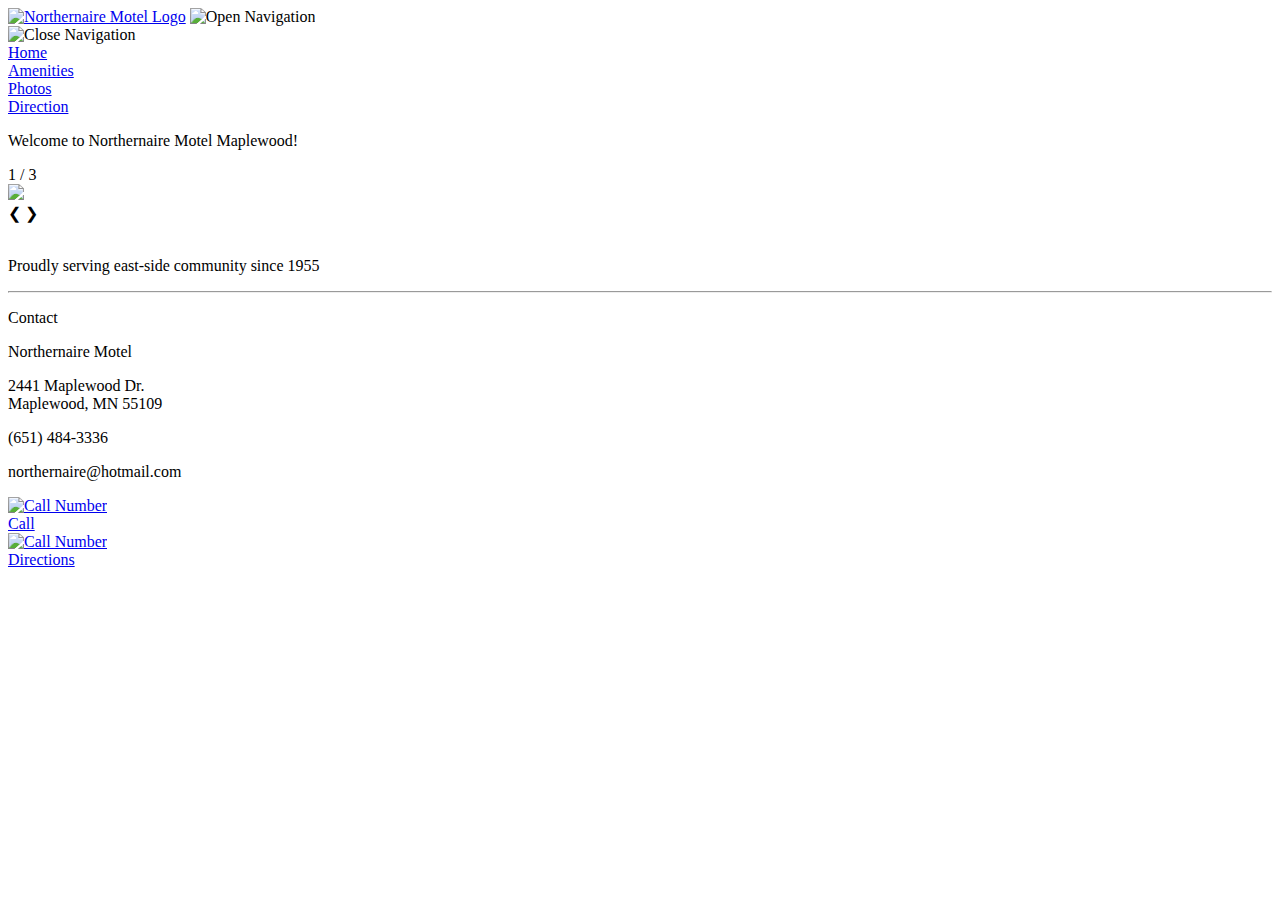
==== index.html @ 65b1c7d0 "Add files via upload" ====
<!DOCTYPE html>
<html lang="en">
<head>
    <meta charset="UTF-8">
    <meta http-equiv="X-UA-Compatible" content="IE=edge">
    <meta name="viewport" content="width=device-width, initial-scale=1.0">
    <title>Northernaire Motel Maplewood Website </title>
    <link rel="stylesheet" href="css/main.css">
</head>

<body>
    <div class="navbar">
        <div class="container">
            <div class="logo">
                <a href="index.html"><img src="Images/logo.png"alt="Northernaire Motel Logo" height="70" width="100" /></a>
                <img id="mobile-cta" class="mobile-menu"src="images/menu.svg" alt="Open Navigation"></id>
            </div>

            <nav>
                <img id="mobile-exit" class="mobile-menu-exit"src="images/exit.svg" alt="Close Navigation"></id>

                <u1 class ="primary-nav">
                    <li class="current"><a href="index.html">Home</a></li>
                    <li><a href="amenities.html">Amenities</a></li>
                    <li><a href="photos.html">Photos</a></li>
                    <li class="direction-mobile"><a href= "direction.html">Direction</a></li>     
                </u1>
            </nav>
            

        </div>
    </div>

    <section class="middle-section">
        
        <div class="container">
            <p class="subhead"> Welcome to Northernaire Motel Maplewood!</p>
        </div>

        <!-- Slideshow for exterior images -->
        <div class="slideshow-container">

            <!-- Full-width images with number and caption text -->
            <div class="mySlides fade">
              <div class="numbertext">1 / 3</div>
              <img src="Images/outside2.jpg" style="width:80%">
            </div>
          
            <div class="mySlides fade">
              <div class="numbertext">2 / 3</div>
              <img src="Images/outside.jpg" style="width:80%">
            </div>
          
            <div class="mySlides fade">
              <div class="numbertext">3 / 3</div>
              <img src="Images/outside3.jpg" style="width:80%">
            </div>
          
            <!-- Next and previous buttons -->
            <a class="prev" onclick="plusSlides(-1)">&#10094;</a>
            <a class="next" onclick="plusSlides(1)">&#10095;</a>
          </div>
          <br>
          
          <!-- The dots/circles -->
          <div style="text-align:center">
            <span class="dot" onclick="currentSlide(1)"></span>
            <span class="dot" onclick="currentSlide(2)"></span>
            <span class="dot" onclick="currentSlide(3)"></span>
          </div>
        

        </div>

        <script>
            var slideIndex = 1;
            showSlides(slideIndex);

            // Next/previous controls
            function plusSlides(n) {
            showSlides(slideIndex += n);
            }

            // Thumbnail image controls
            function currentSlide(n) {
            showSlides(slideIndex = n);
            }

            function showSlides(n) {
            var i;
            var slides = document.getElementsByClassName("mySlides");
            var dots = document.getElementsByClassName("dot");
            if (n > slides.length) {slideIndex = 1}
            if (n < 1) {slideIndex = slides.length}
            for (i = 0; i < slides.length; i++) {
                slides[i].style.display = "none";
            }
            for (i = 0; i < dots.length; i++) {
                dots[i].className = dots[i].className.replace(" active", "");
            }
            slides[slideIndex-1].style.display = "block";
            dots[slideIndex-1].className += " active";
            }

        </script>

        <p class="slogan1">Proudly serving east-side community since 1955</p>
    </section>

    <div class="ending">
        <hr/>
        <p class="ending-header"> Contact </p>
        <p class="name"> Northernaire Motel</p>
        <p class="address"> 2441 Maplewood Dr. <br> Maplewood, MN 55109</p>
        <p class="phone-num"> (651) 484-3336</p>
        <p class="email">northernaire@hotmail.com</p>
    </div>

    <div class="footer">
       <div class="container-footer">
            <div class="call-logo">
                <a href="tel:6514843336"><img src="Images/call.svg" alt="Call Number" height="20" width="auto"><figcaption>Call</figcaption></a>
            </div>

            <div class="direction-logo">
                <a href="https://goo.gl/maps/zzJSdGeAHUsEJjrn8"><img src="Images/map.svg" alt="Call Number" height="20" width="auto"><figcaption>Directions</figcaption></a>
            </div>

       </div>
    </div>
    
    <script>
        const mobileBtn=document.getElementById('mobile-cta')
            nav=document.querySelector('nav')
            mobileBtnExit = document.getElementById('mobile-exit');
       
        mobileBtn.addEventListener('click', () => {
            nav.classList.add('menu-btn');
        })

        mobileBtnExit.addEventListener('click', () => {
            nav.classList.remove('menu-btn');
        })

        
    </script> 
</body>


</html>
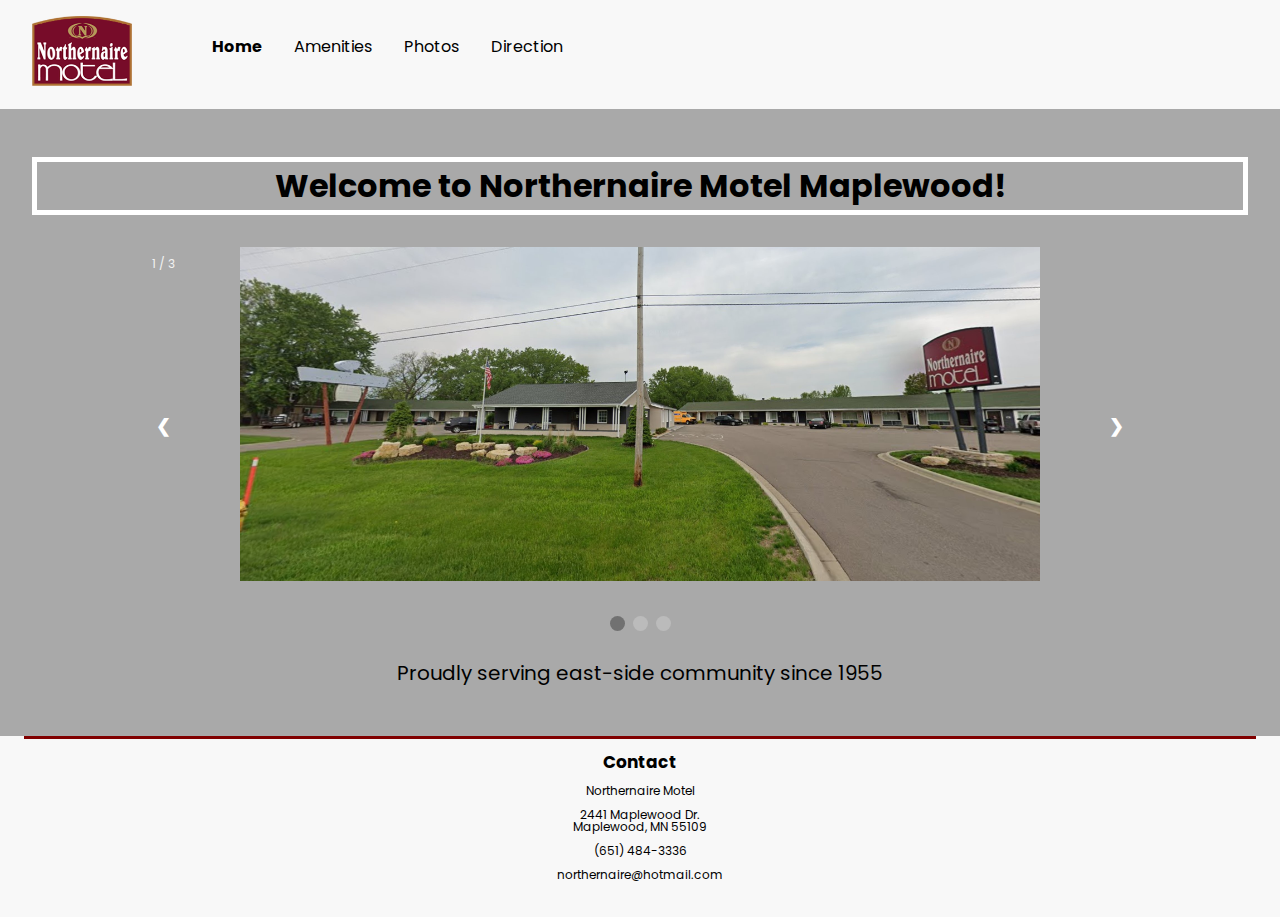
==== commit 156b03ce: "Update index.html" ====
--- a/index.html
+++ b/index.html
@@ -13,11 +13,11 @@
         <div class="container">
             <div class="logo">
                 <a href="index.html"><img src="Images/logo.png"alt="Northernaire Motel Logo" height="70" width="100" /></a>
-                <img id="mobile-cta" class="mobile-menu"src="images/menu.svg" alt="Open Navigation"></id>
+                <img id="mobile-cta" class="mobile-menu"src="Images/menu.svg" alt="Open Navigation"></id>
             </div>
 
             <nav>
-                <img id="mobile-exit" class="mobile-menu-exit"src="images/exit.svg" alt="Close Navigation"></id>
+                <img id="mobile-exit" class="mobile-menu-exit"src="Images/exit.svg" alt="Close Navigation"></id>
 
                 <u1 class ="primary-nav">
                     <li class="current"><a href="index.html">Home</a></li>
--- a/css/main.css
+++ b/css/main.css
@@ -0,0 +1,450 @@
+@import url("https://fonts.googleapis.com/css2?family=Poppins:ital,wght@0,300;1,600&display=swap");
+body {
+  background: darkgray;
+  margin: 0;
+  font-family: 'Poppins';
+}
+
+.navbar {
+  background: #f8f8f8;
+  padding: 1em;
+  /* Users Cursor can hover over hamburger menu */
+}
+
+.navbar nav {
+  display: none;
+}
+
+.navbar .container {
+  display: -webkit-box;
+  display: -ms-flexbox;
+  display: flex;
+}
+
+.navbar .container .logo {
+  padding-left: 1em;
+}
+
+.navbar .mobile-menu {
+  cursor: pointer;
+  position: absolute;
+  right: 30px;
+  top: 30px;
+}
+
+.navbar .primary-nav {
+  padding: 1em 0;
+}
+
+* {
+  -webkit-box-sizing: border-box;
+          box-sizing: border-box;
+}
+
+.middle-section {
+  padding-top: 1em;
+  padding-bottom: 1em;
+  text-align: center;
+  /* Caption text */
+  /* Number (1/3 etc) */
+  /* The dots/bullets/indicators */
+  /* Fading animation */
+}
+
+.middle-section .subhead {
+  font-weight: bold;
+  border-style: solid;
+  border-color: white;
+  border-width: 5px;
+  font-size: 2.0em;
+}
+
+.middle-section .slideshow-container {
+  max-width: 1000px;
+  position: relative;
+  margin: auto;
+}
+
+.middle-section .mySlides {
+  display: none;
+}
+
+.middle-section .prev, .middle-section .next {
+  cursor: pointer;
+  position: absolute;
+  top: 50%;
+  width: auto;
+  margin-top: -22px;
+  padding: 16px;
+  color: white;
+  font-weight: bold;
+  font-size: 18px;
+  -webkit-transition: 0.6s ease;
+  transition: 0.6s ease;
+  border-radius: 0 3px 3px 0;
+  -webkit-user-select: none;
+     -moz-user-select: none;
+      -ms-user-select: none;
+          user-select: none;
+}
+
+.middle-section .next {
+  right: 0;
+  border-radius: 3px 0 0 3px;
+}
+
+.middle-section .prev {
+  left: 0;
+  border-radius: 3px 0 0 3px;
+}
+
+.middle-section .prev:hover, .middle-section .next:hover {
+  background-color: rgba(0, 0, 0, 0.8);
+}
+
+.middle-section .text {
+  color: #f2f2f2;
+  font-size: 15px;
+  padding: 8px 12px;
+  position: absolute;
+  bottom: 8px;
+  width: 100%;
+  text-align: center;
+}
+
+.middle-section .numbertext {
+  color: #f2f2f2;
+  font-size: 12px;
+  padding: 8px 12px;
+  position: absolute;
+  top: 0;
+}
+
+.middle-section .dot {
+  cursor: pointer;
+  height: 15px;
+  width: 15px;
+  margin: 0 2px;
+  background-color: #bbb;
+  border-radius: 50%;
+  display: inline-block;
+  -webkit-transition: background-color 0.6s ease;
+  transition: background-color 0.6s ease;
+}
+
+.middle-section .active, .middle-section .dot:hover {
+  background-color: #717171;
+}
+
+.middle-section .fade {
+  -webkit-animation-name: fade;
+  -webkit-animation-duration: 1.5s;
+  animation-name: fade;
+  animation-duration: 1.5s;
+}
+
+@-webkit-keyframes fade {
+  from {
+    opacity: .4;
+  }
+  to {
+    opacity: 1;
+  }
+}
+
+@keyframes fade {
+  from {
+    opacity: .4;
+  }
+  to {
+    opacity: 1;
+  }
+}
+
+.middle-section .slogan1 {
+  font-size: 20px;
+}
+
+/* Changed all hyperlink color- have 'a' tags  */
+a {
+  color: #444444;
+}
+
+u1 {
+  list-style-type: none;
+  margin: 0;
+  padding: 0;
+}
+
+/* Shift everything */
+section {
+  /* 5em on top/bottom and 2em on left/right */
+  padding: 5em 2em;
+}
+
+/* Centered beginning content */
+nav.menu-btn {
+  display: block;
+}
+
+nav {
+  position: fixed;
+  z-index: 999;
+  width: 50%;
+  right: 0;
+  top: 0;
+  background: lightslategrey;
+  padding: 1em;
+}
+
+nav .primary-nav {
+  margin-top: 5em;
+  list-style-type: none;
+  list-style: none;
+}
+
+nav li a {
+  color: white;
+  text-decoration: none;
+  display: block;
+  padding: 0.5em;
+  font-size: 1.3em;
+  text-align: right;
+}
+
+.mobile-menu-exit {
+  float: right;
+  margin: 0.8em;
+  cursor: pointer;
+}
+
+.header-amenities {
+  padding: 0em;
+  text-align: center;
+  border-style: solid;
+  border-color: white;
+  border-width: 5px;
+  font-size: 2.0em;
+  font-weight: bold;
+  margin: 1em 2em 0em 2em;
+}
+
+.header-photos {
+  padding: 0em;
+  text-align: center;
+  border-style: solid;
+  border-color: white;
+  border-width: 5px;
+  font-size: 2.0em;
+  font-weight: bold;
+  margin: 1em 2em 0em 2em;
+}
+
+.header-directions {
+  padding: 0em;
+  text-align: center;
+  border-style: solid;
+  border-color: white;
+  border-width: 5px;
+  font-size: 2.0em;
+  font-weight: bold;
+  margin: 1em 2em 0em 2em;
+}
+
+.google-map {
+  display: -webkit-box;
+  display: -ms-flexbox;
+  display: flex;
+  padding-top: 10px;
+  padding-bottom: 10px;
+  -webkit-box-pack: center;
+      -ms-flex-pack: center;
+          justify-content: center;
+  -webkit-box-align: center;
+      -ms-flex-align: center;
+          align-items: center;
+  padding: -0.1em;
+}
+
+.ending {
+  font-size: 12px;
+  background-color: #f8f8f8;
+  text-align: center;
+  padding: 0em 2em;
+  padding-bottom: 2em;
+  line-height: 12px;
+}
+
+.ending hr {
+  display: block;
+  height: 1px;
+  border: 0;
+  border-top: 3px solid maroon;
+  margin: 1em 0;
+  padding: 0;
+}
+
+.ending .ending-header {
+  font-size: 17px;
+  font-weight: bolder;
+}
+
+.footer {
+  background-color: black;
+  padding: 1em 2em;
+  position: -webkit-sticky;
+  position: sticky;
+  bottom: 0;
+}
+
+.footer .container-footer {
+  display: -webkit-box;
+  display: -ms-flexbox;
+  display: flex;
+  -ms-flex-pack: distribute;
+      justify-content: space-around;
+  -webkit-box-align: center;
+      -ms-flex-align: center;
+          align-items: center;
+  text-align: center;
+  font-weight: bold;
+}
+
+.footer .container-footer .call-logo {
+  -webkit-filter: brightness(0) invert(1);
+          filter: brightness(0) invert(1);
+}
+
+.footer .container-footer .direction-logo {
+  -webkit-filter: brightness(0) invert(1);
+          filter: brightness(0) invert(1);
+}
+
+@media only screen and (min-width: 768px) {
+  .mobile-menu, .mobile-menu-exit {
+    display: none;
+  }
+  .navbar .container {
+    display: -ms-grid;
+    display: grid;
+    -ms-grid-columns: 180px auto;
+        grid-template-columns: 180px auto;
+    -webkit-box-pack: unset;
+        -ms-flex-pack: unset;
+            justify-content: unset;
+  }
+  .navbar nav {
+    display: -webkit-box;
+    display: -ms-flexbox;
+    display: flex;
+    -webkit-box-pack: justify;
+        -ms-flex-pack: justify;
+            justify-content: space-between;
+    background: none;
+    position: unset;
+    height: auto;
+    width: 100%;
+    padding: 0;
+  }
+  .navbar nav u1 {
+    display: -webkit-box;
+    display: -ms-flexbox;
+    display: flex;
+  }
+  .navbar nav a {
+    color: black;
+    font-size: 1em;
+    padding: 0.1em 1em;
+  }
+  .navbar nav .primary-nav {
+    margin: 0;
+  }
+  .navbar nav li.current a {
+    font-weight: bold;
+  }
+  .features {
+    text-align: center;
+    display: -ms-grid;
+    display: grid;
+    -ms-grid-columns: 1fr 1fr 1fr 1fr;
+        grid-template-columns: 1fr 1fr 1fr 1fr;
+    padding-left: 10em;
+    padding-right: 10em;
+    padding-bottom: 4em;
+    -webkit-box-pack: justify;
+        -ms-flex-pack: justify;
+            justify-content: space-between;
+  }
+  .features .wifi {
+    position: relative;
+    top: 2em;
+  }
+  .features .wifi figcaption {
+    position: relative;
+    top: 2.5em;
+  }
+  .features .smoking {
+    position: relative;
+    top: 1em;
+  }
+  .features .smoking figcaption {
+    position: relative;
+    top: 1.5em;
+  }
+  .features .rv figcaption {
+    position: relative;
+  }
+  .features .coffee {
+    position: relative;
+    top: 2em;
+    left: 7em;
+  }
+  .features .car {
+    position: relative;
+    top: 2em;
+    left: 7em;
+  }
+  .features .tv {
+    position: relative;
+    top: 3em;
+    left: 7em;
+  }
+  .photos {
+    text-align: center;
+    display: -ms-grid;
+    display: grid;
+    -ms-grid-columns: 1fr 1fr 1fr;
+        grid-template-columns: 1fr 1fr 1fr;
+    grid-gap: 3em;
+    -webkit-box-pack: justify;
+        -ms-flex-pack: justify;
+            justify-content: space-between;
+  }
+  .footer {
+    display: none;
+  }
+}
+
+@media only screen and (max-device-width: 769px) {
+  nav .primary-nav .direction-mobile {
+    display: none;
+  }
+  nav .primary-nav .current {
+    padding-top: 3em;
+  }
+  .features {
+    display: block;
+    margin-left: auto;
+    margin-right: auto;
+  }
+  .photos {
+    display: block;
+    margin-left: auto;
+    margin-right: auto;
+  }
+}
+
+figure {
+  text-align: center;
+}
+/*# sourceMappingURL=main.css.map */